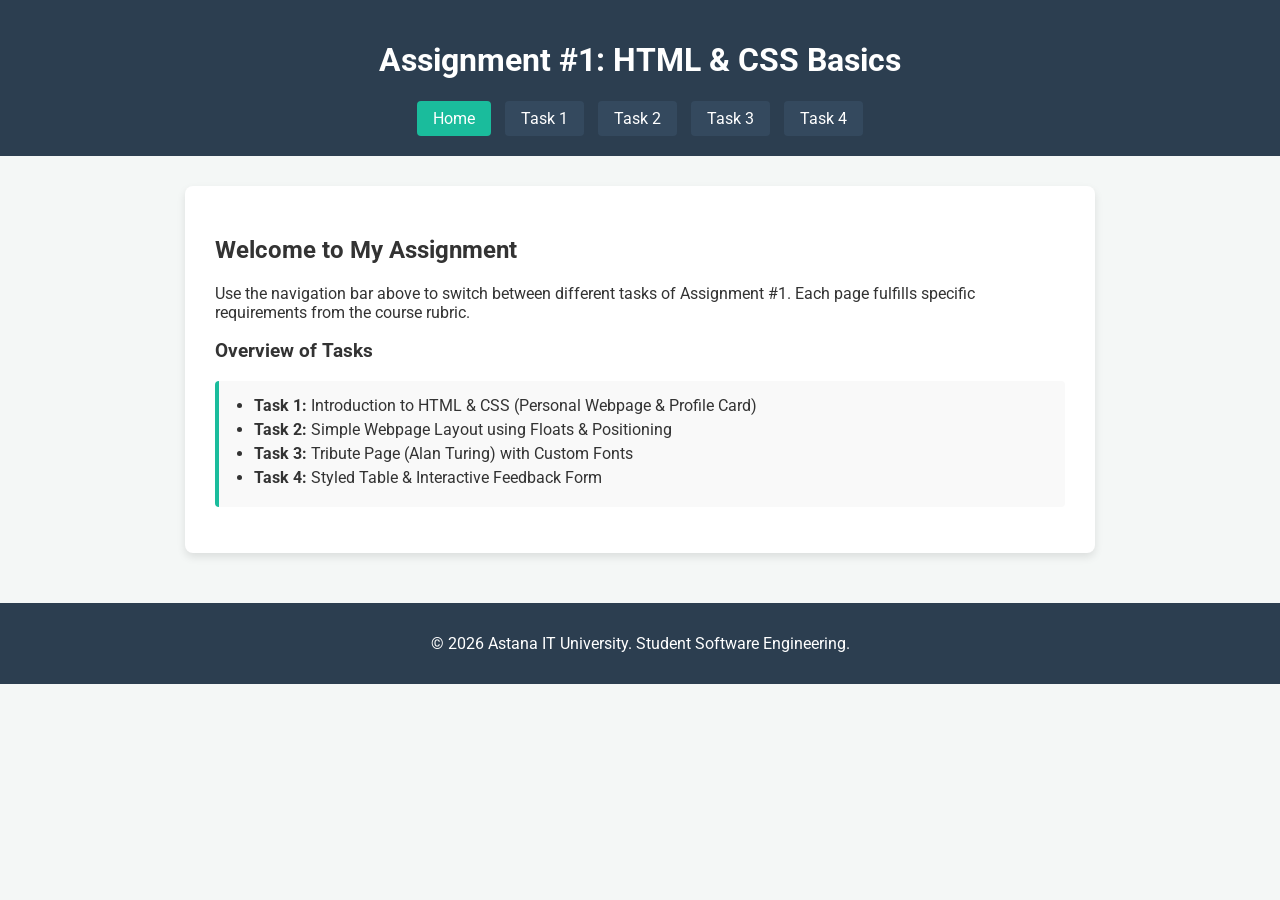
==== web/index.html @ db01b444 "/" ====
<!DOCTYPE html>
<html lang="en">
<head>
    <meta charset="UTF-8">
    <meta name="viewport" content="width=device-width, initial-scale=1.0">
    <title>Assignment #1 - Main Hub</title>
    <link rel="stylesheet" href="style.css">
</head>
<body>
<header class="main-header">
    <h1>Assignment #1: HTML & CSS Basics</h1>
    <nav class="navbar">
        <a href="index.html" class="active">Home</a>
        <a href="task1.html">Task 1</a>
        <a href="task2.html">Task 2</a>
        <a href="task3.html">Task 3</a>
        <a href="task4.html">Task 4</a>
    </nav>
</header>

<main class="content-container">
    <h2>Welcome to My Assignment</h2>
    <p>Use the navigation bar above to switch between different tasks of Assignment #1. Each page fulfills specific requirements from the course rubric.</p>

    <h3>Overview of Tasks</h3>
    <ul class="custom-list">
        <li><strong>Task 1:</strong> Introduction to HTML & CSS (Personal Webpage & Profile Card)</li>
        <li><strong>Task 2:</strong> Simple Webpage Layout using Floats & Positioning</li>
        <li><strong>Task 3:</strong> Tribute Page (Alan Turing) with Custom Fonts</li>
        <li><strong>Task 4:</strong> Styled Table & Interactive Feedback Form</li>
    </ul>
</main>

<footer class="main-footer">
    <p>&copy; 2026 Astana IT University. Student Software Engineering.</p>
</footer>
</body>
</html>
---- web/style.css ----
/* Google Fonts для Task 3 */
@import url('https://fonts.googleapis.com/css2?family=Merriweather:ital,wght@0,400;0,700;1,400&family=Roboto:wght@400;500;700&display=swap');

/* Общие стили */
body {
    font-family: 'Roboto', 'Segoe UI', Tahoma, sans-serif;
    background-color: #f4f7f6;
    color: #333;
    margin: 0;
    padding: 0;
}

/* Навигация и Шапка */
.main-header {
    background-color: #2c3e50;
    color: white;
    padding: 20px;
    text-align: center;
}

.navbar {
    margin-top: 15px;
}

.navbar a {
    color: white;
    text-decoration: none;
    padding: 8px 16px;
    margin: 0 5px;
    background-color: #34495e;
    border-radius: 4px;
    transition: background-color 0.3s;
    display: inline-block;
}

.navbar a:hover, .navbar a.active {
    background-color: #1abc9c;
}

/* Основной контейнер */
.content-container {
    max-width: 850px;
    margin: 30px auto;
    background: white;
    padding: 30px;
    border-radius: 8px;
    box-shadow: 0 4px 8px rgba(0,0,0,0.1);
}

/* Футер */
.main-footer {
    text-align: center;
    padding: 15px;
    background-color: #2c3e50;
    color: white;
    margin-top: 50px;
}

/* --- TASK 1 STYLES --- */
#special-heading {
    color: #2c3e50;
    border-bottom: 2px solid #1abc9c;
    padding-bottom: 5px;
}

.custom-list {
    background: #f9f9f9;
    padding: 15px 15px 15px 35px;
    border-left: 4px solid #1abc9c;
    border-radius: 4px;
}

.custom-list li {
    margin-bottom: 5px;
}

.profile-card {
    border: 2px solid #1abc9c;
    padding: 20px;
    border-radius: 8px;
    background-color: #e8f8f5;
    text-align: center;
    max-width: 320px;
    margin: 25px auto;
}

.profile-img {
    width: 130px;
    height: 130px;
    border-radius: 50%;
    object-fit: cover;
    border: 3px solid #1abc9c;
    max-width: 100%;
}

/* --- TASK 2 FLOAT LAYOUT STYLES (No Flex/Grid) --- */
.layout-wrapper {
    width: 100%;
    background: #fff;
    border: 1px solid #ccc;
    box-sizing: border-box;
}

.layout-header {
    background: #34495e;
    color: white;
    padding: 15px;
    text-align: center;
}

.layout-nav {
    background: #2c3e50;
    padding: 10px;
    text-align: center;
}

.layout-nav a {
    color: white;
    margin: 0 10px;
    text-decoration: none;
}

.sidebar {
    float: left;
    width: 30%;
    background: #eaeded;
    padding: 15px;
    min-height: 220px;
    box-sizing: border-box;
    border-right: 1px solid #ddd;
}

.main-aside {
    float: right;
    width: 70%;
    background: #fdfefe;
    padding: 15px;
    min-height: 220px;
    box-sizing: border-box;
}

.clearfix::after {
    content: "";
    clear: both;
    display: table;
}

.layout-footer {
    background: #2c3e50;
    color: white;
    text-align: center;
    padding: 10px;
}

/* --- TASK 3 TRIBUTE STYLES --- */
.tribute-title {
    font-family: 'Merriweather', serif;
    color: #2c3e50;
}

.tribute-img {
    border-radius: 50%;
    width: 160px;
    height: 160px;
    object-fit: cover;
    margin: 20px 0;
    box-shadow: 0 4px 10px rgba(0,0,0,0.15);
    border: 3px solid #1abc9c;
}

.btn-link {
    background-color: #1abc9c;
    color: white !important;
    padding: 10px 20px;
    border-radius: 4px;
    text-decoration: none;
    display: inline-block;
    transition: background-color 0.3s;
    font-weight: bold;
}

.btn-link:hover {
    background-color: #16a085;
}

/* --- TASK 4 TABLE & FORM STYLES --- */
.styled-table {
    width: 100%;
    border-collapse: collapse;
    margin: 20px 0;
    font-size: 15px;
}

.styled-table th, .styled-table td {
    border: 1px solid #ddd;
    padding: 12px;
    text-align: center;
}

.styled-table th {
    background-color: #2c3e50;
    color: white;
}

.styled-table tr:nth-child(even) {
    background-color: #f8f9f9;
}

.highlight-row {
    background-color: #d4efdf !important;
    font-weight: bold;
}

.styled-form {
    max-width: 450px;
    margin: 0 auto;
    background: #fdfefe;
    padding: 25px;
    border: 1px solid #bdc3c7;
    border-radius: 8px;
    box-shadow: 0 2px 5px rgba(0,0,0,0.05);
}

.styled-form label {
    display: block;
    margin-top: 12px;
    font-weight: bold;
}

.styled-form input[type="text"],
.styled-form input[type="email"],
.styled-form select,
.styled-form textarea {
    width: 100%;
    padding: 10px;
    margin-top: 5px;
    border: 1px solid #ccc;
    border-radius: 4px;
    box-sizing: border-box;
}

.submit-btn {
    background-color: #1abc9c;
    color: white;
    padding: 12px;
    border: none;
    border-radius: 4px;
    cursor: pointer;
    margin-top: 20px;
    width: 100%;
    font-size: 16px;
    font-weight: bold;
    transition: background-color 0.3s;
}

.submit-btn:hover {
    background-color: #16a085;
}
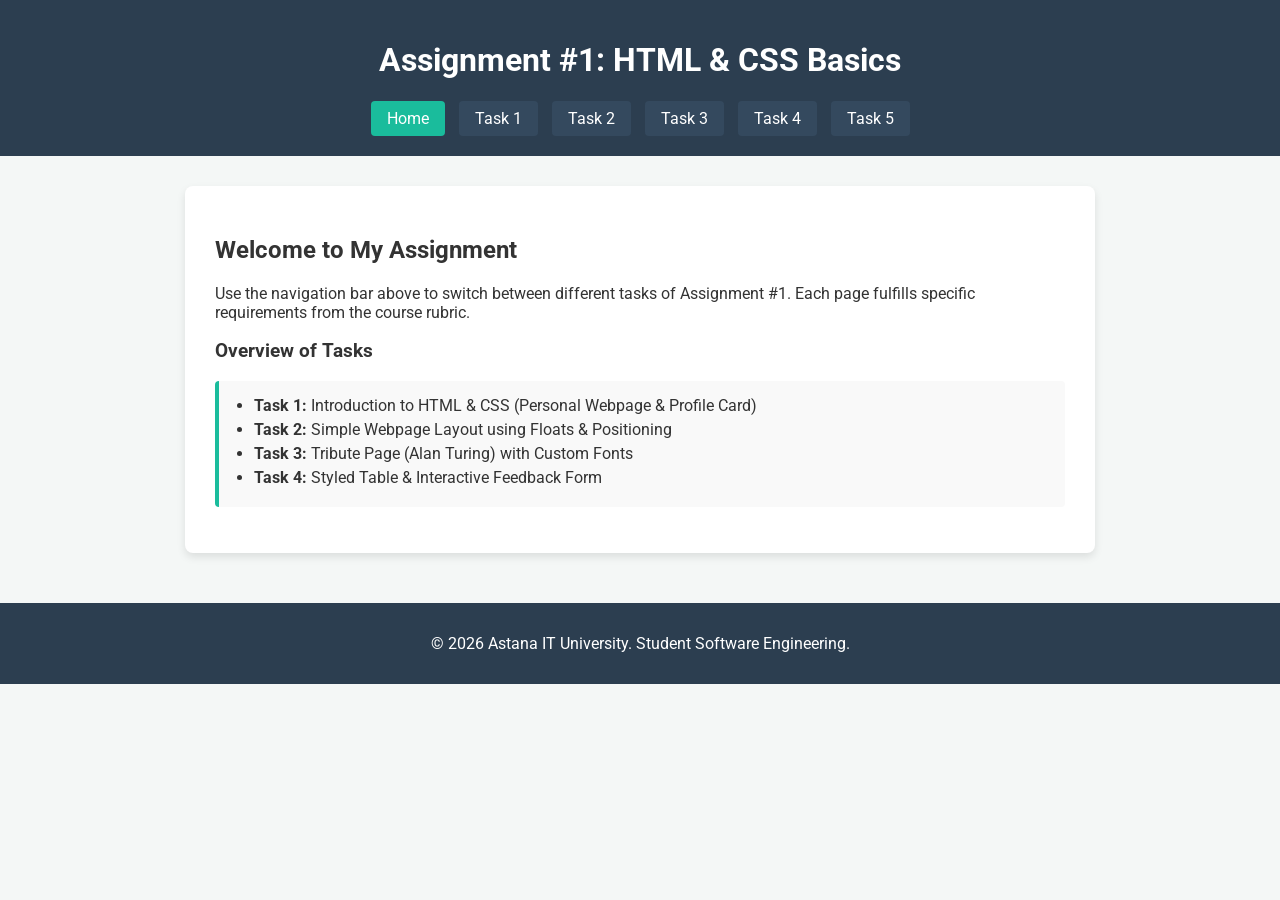
==== commit d1c1c727: "add task 5" ====
--- a/web/index.html
+++ b/web/index.html
@@ -15,9 +15,9 @@
         <a href="task2.html">Task 2</a>
         <a href="task3.html">Task 3</a>
         <a href="task4.html">Task 4</a>
+        <a href="task5.html">Task 5</a>
     </nav>
 </header>
-
 <main class="content-container">
     <h2>Welcome to My Assignment</h2>
     <p>Use the navigation bar above to switch between different tasks of Assignment #1. Each page fulfills specific requirements from the course rubric.</p>
